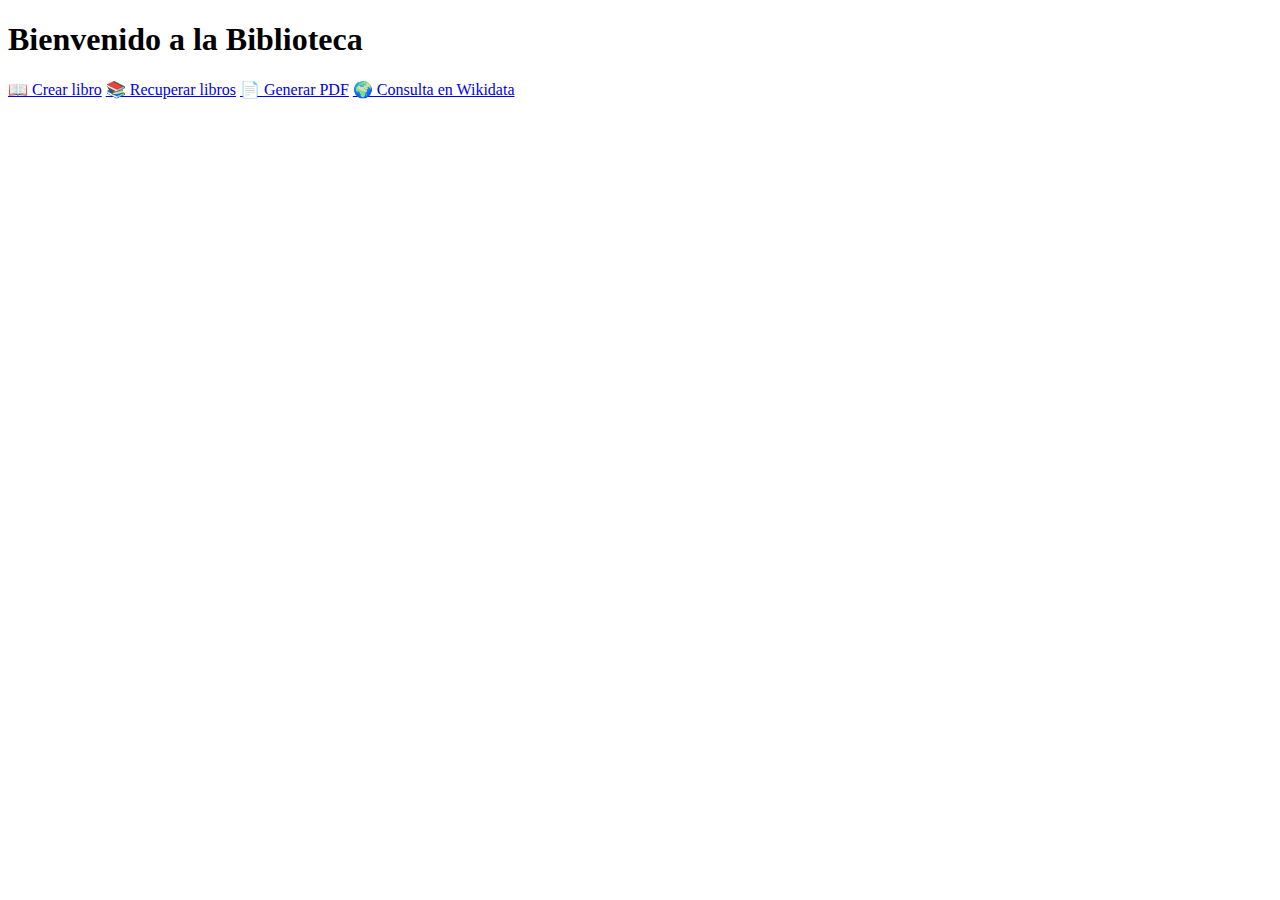
==== src/main/resources/templates/index.html @ 98e2bfc3 "Initial commit" ====
<!DOCTYPE html>
<html xmlns:th="http://www.thymeleaf.org">
<head>
    <meta charset="UTF-8">
    <title>Mi Biblioteca</title>
    <link rel="stylesheet" th:href="@{/css/style.css}">
</head>
<body>
<div class="container">
    <h1>Bienvenido a la Biblioteca</h1>
    <p th:text="${mensaje}"></p>

    <a href="/createBook">📖 Crear libro</a>
    <a href="/books">📚 Recuperar libros</a>
    <a href="/api/pdfreport">📄 Generar PDF</a>
    <a href="/api/authorsbvmc">🌍 Consulta en Wikidata</a>
</div>
</body>
</html>
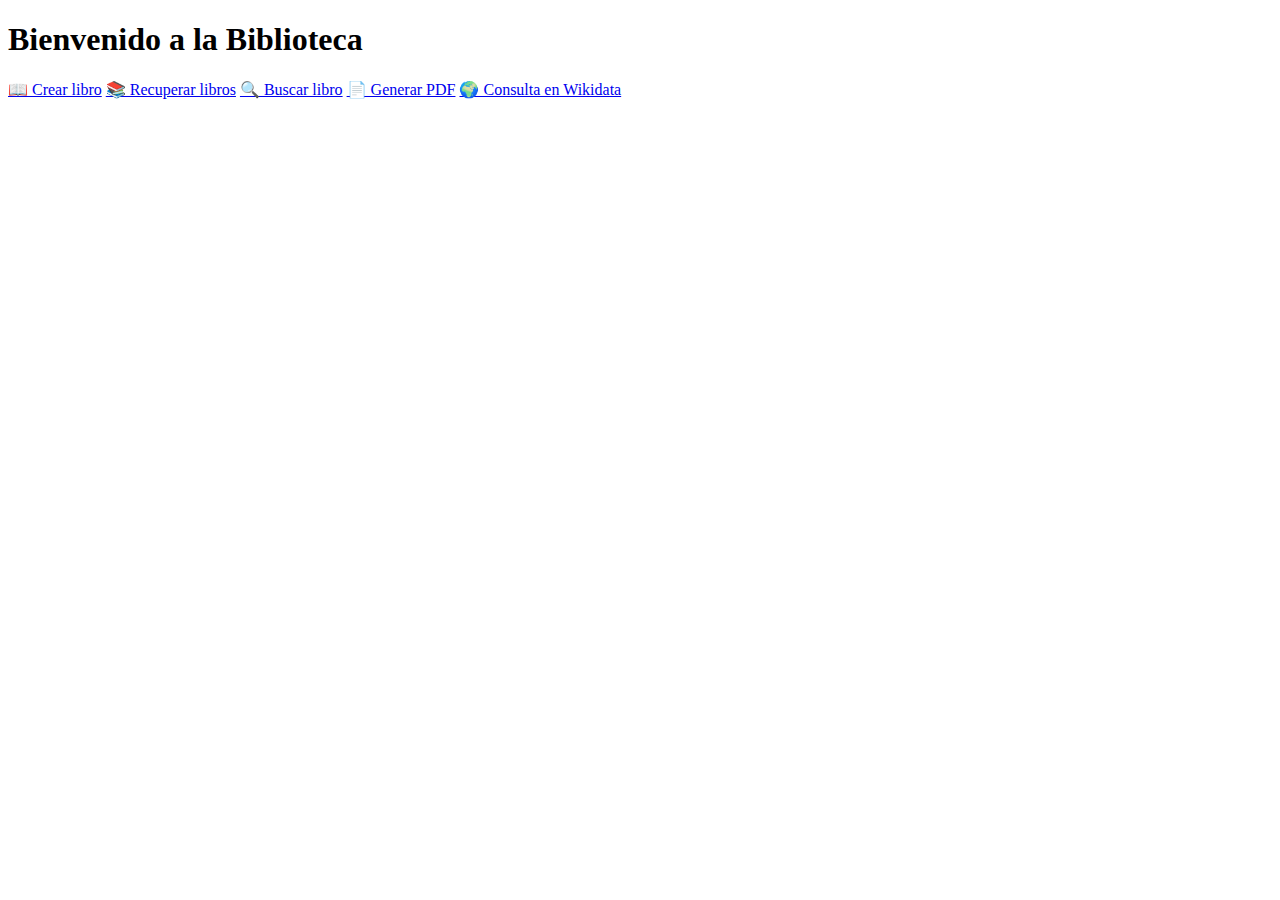
==== commit 538d3170: "Versión 10/03/2025" ====
--- a/src/main/resources/templates/index.html
+++ b/src/main/resources/templates/index.html
@@ -10,10 +10,12 @@
     <h1>Bienvenido a la Biblioteca</h1>
     <p th:text="${mensaje}"></p>
 
-    <a href="/createBook">📖 Crear libro</a>
-    <a href="/books">📚 Recuperar libros</a>
-    <a href="/api/pdfreport">📄 Generar PDF</a>
-    <a href="/api/authorsbvmc">🌍 Consulta en Wikidata</a>
+    <!-- Enlaces de navegación -->
+    <a href="/createBook" class="nav-link">📖 Crear libro</a>
+    <a href="/books" class="nav-link">📚 Recuperar libros</a>
+    <a href="/searchBook" class="nav-link">🔍 Buscar libro</a>
+    <a href="/api/pdfreport" class="nav-link">📄 Generar PDF</a>
+    <a href="/api/films" class="nav-link">🌍 Consulta en Wikidata</a>
 </div>
 </body>
 </html>
